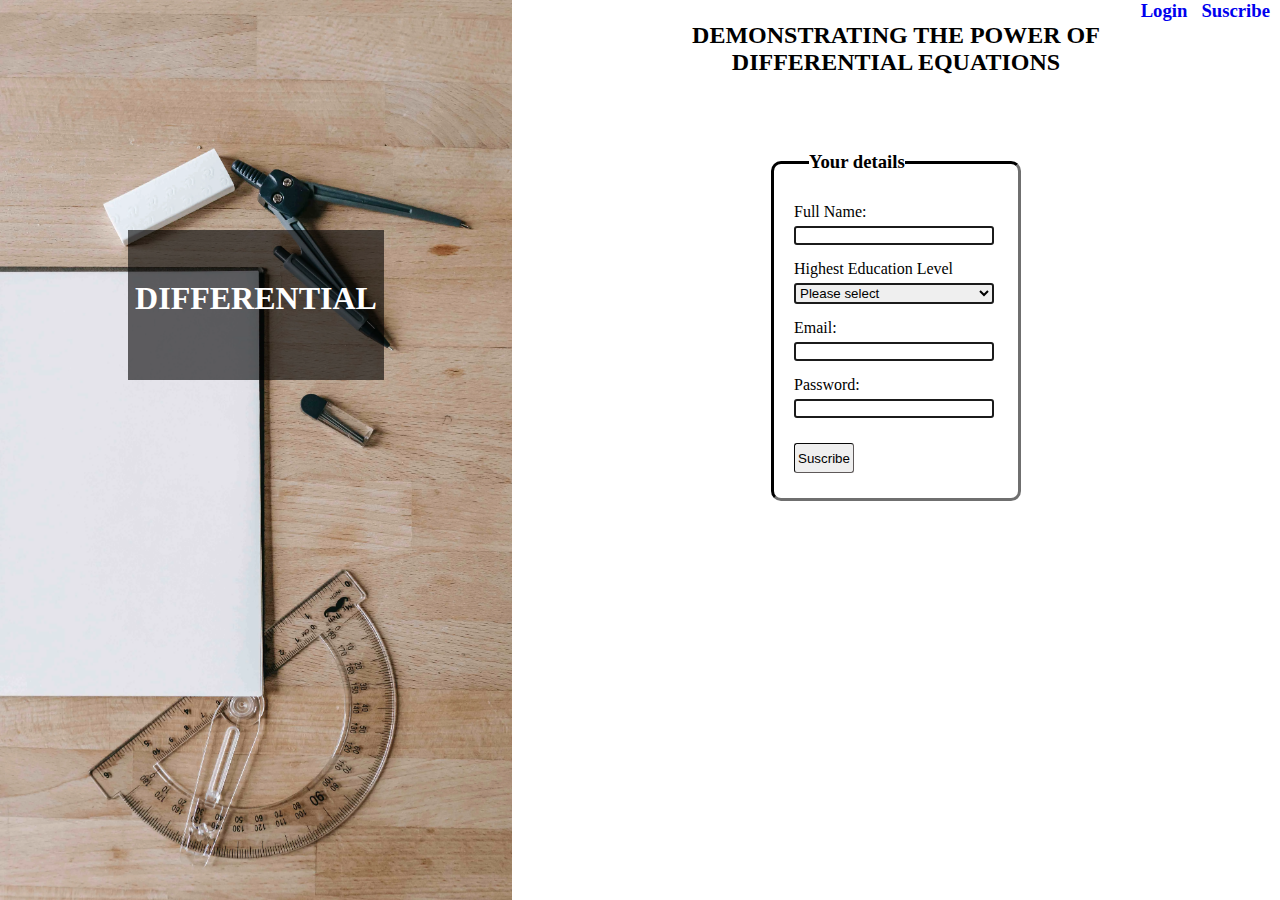
==== suscribe.html @ 6e1d5d22 "rename all js files" ====
<!DOCTYPE html>
<html lang="en-US">

<head>
    <meta charset="UTF-8">
    <meta http-equiv="X-UA-Compatible" content="IE=edge">
    <meta name="viewport" content="width=device-width, initial-scale=1.0">
    <title>Differential</title>
    <link rel="stylesheet" href="assets/css/style.css">
    <meta name="author" content="Efren A Andablo Reyes">
    <meta name="description" content="Understanding differential equation">
    <meta name="keywords" content="math,differential equations,mechanics">
</head>

<body>
    <div id="outer-login-page">
        <div id="login-img" role="img" aria-label="drawing block and instruments">
            <div>
                <h1>DIFFERENTIAL</h1>
            </div>
        </div>
        <div id="login-holder">
            <header>
                <ul>
                    <li><a href="index.html">
                            <h3>Login</h3>
                        </a></li>
                    <li><a href="suscribe.html">
                            <h3>Suscribe</h3>
                        </a></li>
                </ul>
                <div>
                    <h2>Demonstrating the Power of</h2>
                    <h2>Differential Equations</h2>
                </div>
            </header>
            <form id="suscribe-form" action="userpage.html">
                <fieldset id="suscribe-field">
                    <legend>
                        <h3>Your details</h3>
                    </legend>
                    <label for="fname">Full Name: </label>
                    <br>
                    <input type="text" id="fname" name="fname" class="login-input">
                    <br>
                    <label for="education">Highest Education Level</label>
                    <br>
                    <select id="education" name="education" class="login-input" required>
                        <option value="">Please select</option>
                        <option value="level5">Level 5</option>
                        <option value="level6">Level 6</option>
                        <option value="level7">Level 7</option>
                        <option value="level8">Level 8</option>
                    </select>
                    <br>
                    <label for="email">Email: </label>
                    <br>
                    <input type="email" id="user-email" name="user-email" class="login-input">
                    <br>
                    <label for="user-pass">Password: </label>
                    <br>
                    <input type="password" id="user-pass" name="user-password" class="login-input">
                    <br>
                    <button id="suscribe-button" type="submit">Suscribe</button>
                </fieldset>
            </form>
        </div>
    </div>
    <script src="assets/js/script-s.js"></script>
</body>

</html>
---- assets/css/style.css ----
/* clear all padding, border, margin from all boxes */
*{
    border:none;
    padding: 0;
    margin:0;
    box-sizing: border-box;
}

/* Login page right left image holder*/

#outer-login-page{
    display:grid;
    grid-template-columns: 40% 60%;
    justify-content: space-around;
    width:100%;
    height: 100vh;
}

#login-img {
    height:100%;
    width: 100%;
    background:url('../images/login_image.webp') center center/ cover no-repeat;
}

#login-img div{
    padding-top:50px;
    margin:230px auto 0 auto;
    width:50%;
    height:150px;
    background-color: rgba(0,0,0,0.6);
    color:#fff;
    text-transform: uppercase;
    text-align: center;
}

/* Login page right login details holder */
#login-holder {
    width: 100%;
}

#login-holder ul{
    list-style-type: none;
    text-align: end;
}

#login-holder li {
 display:inline-block;
 margin-right:10px;
}

a {
    text-decoration: none;
}

#login-holder div{
    text-align: center;
    width:100%;
    text-transform: uppercase;
}

#login-field{
    margin:100px auto 0 auto;
    text-align: left;
    width:250px;
    height:240px;
    border:3px inset #1b1b1b;
    border-radius: 10px;
    padding-top: 30px;
    padding-left:20px;
}

#login-field legend{
    margin-left:15px;
}

.login-input {
    border:#1b1b1b solid 2px;
    border-radius: 3px;
    margin-top:5px;
    margin-bottom: 15px;
    width:200px;
}

.login-input:hover{
    border-color: red;
}

.login-input:focus {
    background-color: #fa7d92;
}

#login-button{
    height:30px;
    width:60px;
    border:#5e5959 1px inset;
    border-radius: 3px;
    margin-top:10px;
}

#login-button:hover{
    background-color: #fa7d92;
}

#suscribe-link-div{
    width:100%;
    text-align:center;
    margin: 50px auto 0 auto;
}

/* Suscribe page */

#suscribe-field {
    margin: 75px auto 0 auto;
    text-align: left;
    width: 250px;
    height: 350px;
    border: 3px inset #1b1b1b;
    border-radius: 10px;
    padding-top: 30px;
    padding-left: 20px;
}

#suscribe-field legend {
    margin-left: 15px;
}

#suscribe-button {
    height: 30px;
    width: 60px;
    border: #5e5959 1px inset;
    border-radius: 3px;
    margin-top: 10px;
}

#suscribe-button:hover {
    background-color: #fa7d92;
}
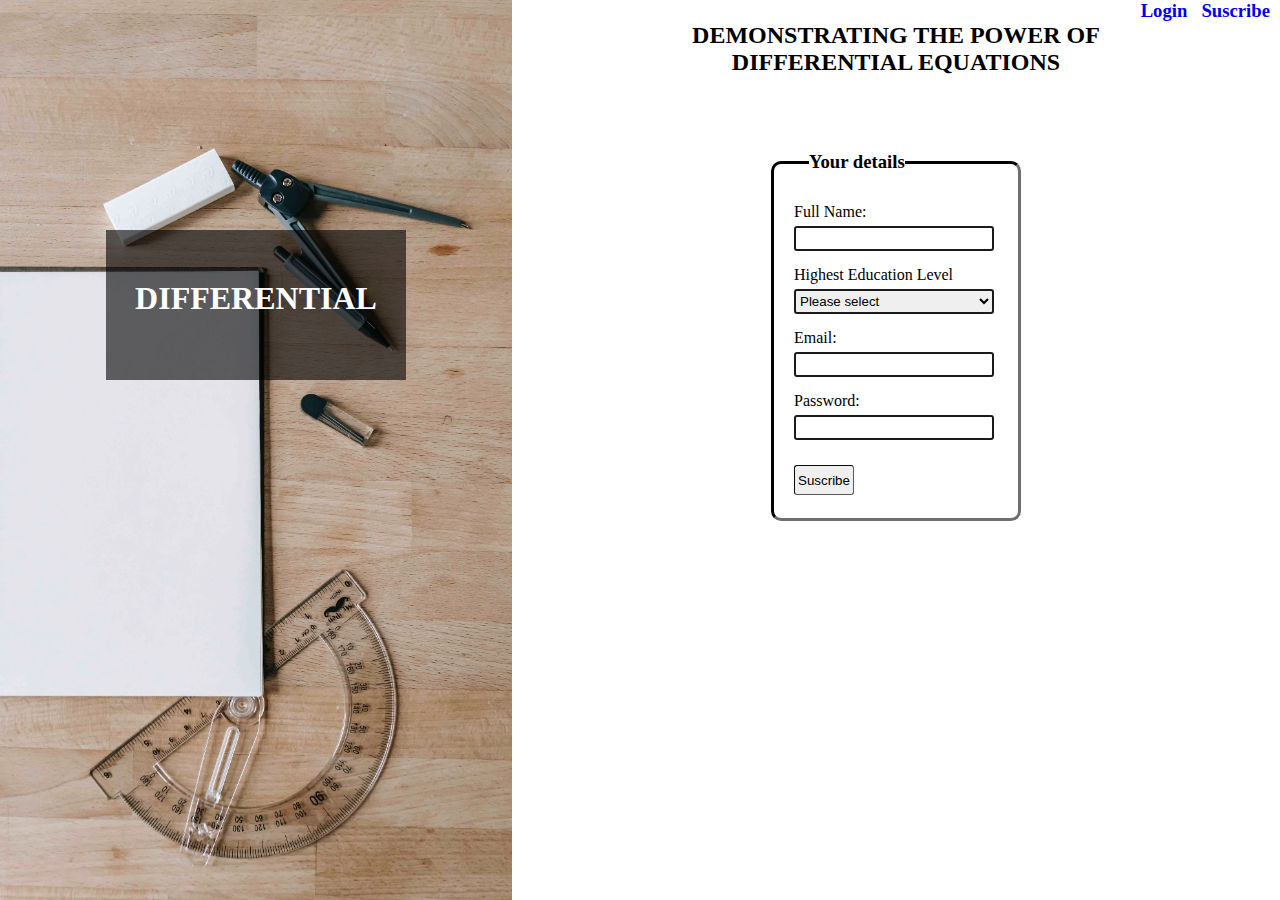
==== commit a6c722a4: "add holder to play area using svg path" ====
--- a/suscribe.html
+++ b/suscribe.html
@@ -47,10 +47,10 @@
                     <br>
                     <select id="education" name="education" class="login-input" required>
                         <option value="">Please select</option>
-                        <option value="level5">Level 5</option>
-                        <option value="level6">Level 6</option>
-                        <option value="level7">Level 7</option>
-                        <option value="level8">Level 8</option>
+                        <option value="Level 5">Level 5</option>
+                        <option value="Level 6">Level 6</option>
+                        <option value="Level 7">Level 7</option>
+                        <option value="Level 8">Level 8</option>
                     </select>
                     <br>
                     <label for="email">Email: </label>
--- a/assets/css/style.css
+++ b/assets/css/style.css
@@ -25,7 +25,7 @@
 #login-img div{
     padding-top:50px;
     margin:230px auto 0 auto;
-    width:50%;
+    width:300px;
     height:150px;
     background-color: rgba(0,0,0,0.6);
     color:#fff;
@@ -62,7 +62,7 @@
     margin:100px auto 0 auto;
     text-align: left;
     width:250px;
-    height:240px;
+    height:250px;
     border:3px inset #1b1b1b;
     border-radius: 10px;
     padding-top: 30px;
@@ -79,6 +79,7 @@
     margin-top:5px;
     margin-bottom: 15px;
     width:200px;
+    height:25px;
 }
 
 .login-input:hover{
@@ -113,7 +114,7 @@
     margin: 75px auto 0 auto;
     text-align: left;
     width: 250px;
-    height: 350px;
+    height: 370px;
     border: 3px inset #1b1b1b;
     border-radius: 10px;
     padding-top: 30px;
@@ -134,4 +135,99 @@
 
 #suscribe-button:hover {
     background-color: #fa7d92;
+}
+
+/* User page*/
+#header-div{
+    display:grid;
+    grid-template-columns: 70% 30%;
+    width:100%;
+    height: 80px;
+    position:relative;
+}
+#user-button{
+    width:30px;
+    height:30px;
+    position:absolute;
+    top:10px;
+    right:10px;
+    background:url('../images/burger_open.png') center center / cover no-repeat;
+}
+#user-info-div{
+    width:200px;
+    height:200px;
+    position:absolute;
+    display:none;
+    top:40px;
+    right:0;
+    background-color: #1b1b1b;
+    color:#fff;
+    z-index: 2;
+}
+#user-info-div a{
+    color:#fff;
+}
+
+#user-info-div > h3{
+    margin:20px 0 20px 20px;
+}
+#hero-image{
+    height:100px;
+    width:100%;
+    background: url('../images/hero_image.webp') center center / cover no-repeat;
+}
+#instructions{
+    width:100%;
+    height:400px;
+    text-align: center;
+}
+
+#instructions>h2{
+    margin:20px auto 20px auto;
+}
+
+#instructions > div{
+    width:95%;
+    height:300px;
+    display:flex;
+    flex-wrap:wrap;
+    flex-direction: row;
+    justify-content: space-around;
+    margin:0 auto 0 auto;
+}
+.instruction-child{
+    flex: 0 0 250px;
+    height:250px;
+    margin: 20px;
+    border: #1b1b1b inset 3px;
+    border-radius: 10px;
+}
+#game-area{
+    text-align: center;
+    width: 100%;
+    height: 470px;
+}
+#game-area>div{
+    width: 95%;
+    height: 450px;
+    display: flex;
+    flex-wrap: wrap;
+    flex-direction: row;
+    justify-content: space-around;
+    margin: 0 auto 0 auto;
+}
+#game-area-left{
+    height:400px;
+    flex:0 0 300px;
+    border: #1b1b1b inset 3px;
+    border-radius: 10px;
+    margin: 20px;
+}
+#game-area-right{
+    height: 400px;
+    flex: 0 1 700px;
+    border: #1b1b1b inset 2px;
+    border-radius: 10px;
+    margin:20px;
+    min-width: 300px;
 }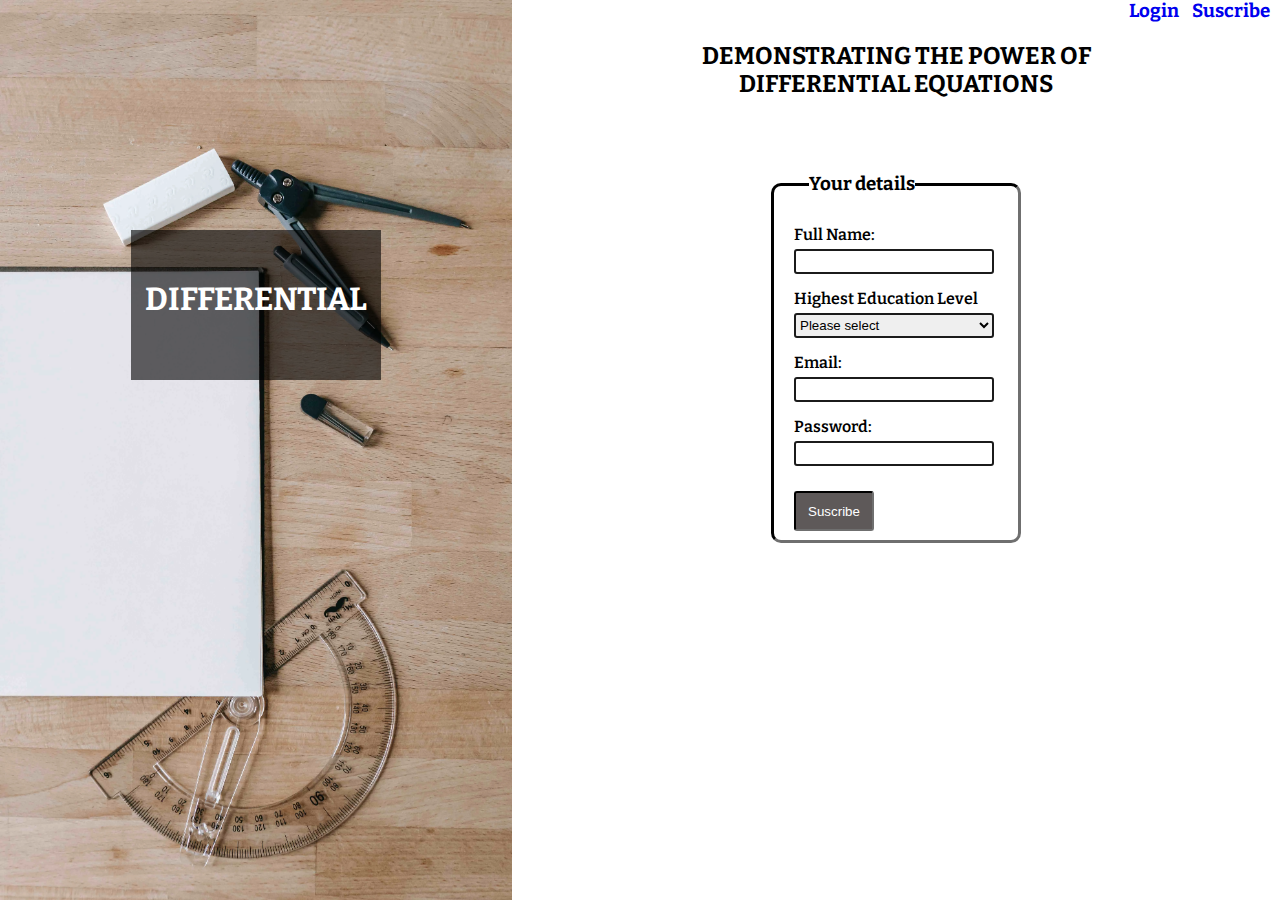
==== commit ec9cafb3: "fix text of case 7 in createDiffEquation function" ====
--- a/suscribe.html
+++ b/suscribe.html
@@ -41,7 +41,7 @@
                     </legend>
                     <label for="fname">Full Name: </label>
                     <br>
-                    <input type="text" id="fname" name="fname" class="login-input">
+                    <input type="text" id="fname" name="fname" class="login-input" required>
                     <br>
                     <label for="education">Highest Education Level</label>
                     <br>
@@ -55,11 +55,11 @@
                     <br>
                     <label for="email">Email: </label>
                     <br>
-                    <input type="email" id="user-email" name="user-email" class="login-input">
+                    <input type="email" id="user-email" name="user-email" class="login-input" required>
                     <br>
                     <label for="user-pass">Password: </label>
                     <br>
-                    <input type="password" id="user-pass" name="user-password" class="login-input">
+                    <input type="password" id="user-pass" name="user-password" class="login-input" required>
                     <br>
                     <button id="suscribe-button" type="submit">Suscribe</button>
                 </fieldset>
--- a/assets/css/style.css
+++ b/assets/css/style.css
@@ -1,34 +1,43 @@
+@import url('https://fonts.googleapis.com/css2?family=Bitter:wght@300&display=swap');
+
 /* clear all padding, border, margin from all boxes */
-*{
-    border:none;
+* {
+    border: none;
     padding: 0;
-    margin:0;
+    margin: 0;
     box-sizing: border-box;
 }
 
+/*Body Font family*/
+
+body {
+    font-family: Bitter, Georgia, sans-serif;
+    font-weight: 600;
+}
+
 /* Login page right left image holder*/
 
-#outer-login-page{
-    display:grid;
+#outer-login-page {
+    display: grid;
     grid-template-columns: 40% 60%;
     justify-content: space-around;
-    width:100%;
+    width: 100%;
     height: 100vh;
 }
 
 #login-img {
-    height:100%;
-    width: 100%;
-    background:url('../images/login_image.webp') center center/ cover no-repeat;
-}
-
-#login-img div{
-    padding-top:50px;
-    margin:230px auto 0 auto;
-    width:300px;
-    height:150px;
-    background-color: rgba(0,0,0,0.6);
-    color:#fff;
+    height: 100%;
+    width: 100%;
+    background: url('../images/login_image.webp') center center/ cover no-repeat;
+}
+
+#login-img div {
+    padding-top: 50px;
+    margin: 230px auto 0 auto;
+    width: 250px;
+    height: 150px;
+    background-color: rgba(0, 0, 0, 0.6);
+    color: #fff;
     text-transform: uppercase;
     text-align: center;
 }
@@ -38,77 +47,79 @@
     width: 100%;
 }
 
-#login-holder ul{
+#login-holder ul {
     list-style-type: none;
     text-align: end;
 }
 
 #login-holder li {
- display:inline-block;
- margin-right:10px;
+    display: inline-block;
+    margin-right: 10px;
 }
 
 a {
     text-decoration: none;
 }
 
-#login-holder div{
-    text-align: center;
-    width:100%;
+#login-holder div {
+    text-align: center;
+    width: 100%;
     text-transform: uppercase;
-}
-
-#login-field{
-    margin:100px auto 0 auto;
+    margin-top: 20px;
+}
+
+#login-field {
+    margin: 100px auto 0 auto;
     text-align: left;
-    width:250px;
-    height:250px;
-    border:3px inset #1b1b1b;
+    width: 250px;
+    height: 250px;
+    border: 3px inset #1b1b1b;
     border-radius: 10px;
     padding-top: 30px;
-    padding-left:20px;
-}
-
-#login-field legend{
-    margin-left:15px;
+    padding-left: 20px;
+}
+
+#login-field legend {
+    margin-left: 15px;
 }
 
 .login-input {
-    border:#1b1b1b solid 2px;
+    border: #1b1b1b solid 2px;
     border-radius: 3px;
-    margin-top:5px;
+    margin-top: 5px;
     margin-bottom: 15px;
-    width:200px;
-    height:25px;
-}
-
-.login-input:hover{
-    border-color: red;
+    width: 200px;
+    height: 25px;
+}
+
+.login-input:hover {
+    border-color: #a75910;
 }
 
 .login-input:focus {
     background-color: #fa7d92;
 }
 
-#login-button{
-    height:30px;
-    width:60px;
-    border:#5e5959 1px inset;
+#login-button {
+    height: 40px;
+    width: 80px;
+    border: #1b1b1b 2px inset;
     border-radius: 3px;
-    margin-top:10px;
-}
-
-#login-button:hover{
-    background-color: #fa7d92;
-}
-
-#suscribe-link-div{
-    width:100%;
-    text-align:center;
+    margin-top: 10px;
+    background-color: #5e5959;
+    color: #fff;
+}
+
+#login-button:hover {
+    background-color: #a75910;
+}
+
+/* Suscribe page */
+#suscribe-link-div {
+    width: 100%;
+    text-align: center;
     margin: 50px auto 0 auto;
 }
-
-/* Suscribe page */
 
 #suscribe-field {
     margin: 75px auto 0 auto;
@@ -126,88 +137,139 @@
 }
 
 #suscribe-button {
-    height: 30px;
-    width: 60px;
-    border: #5e5959 1px inset;
+    height: 40px;
+    width: 80px;
+    border: #1b1b1b 2px inset;
     border-radius: 3px;
     margin-top: 10px;
+    background-color: #5e5959;
+    color: #fff;
 }
 
 #suscribe-button:hover {
-    background-color: #fa7d92;
+    background-color: #a75910;
 }
 
 /* User page*/
-#header-div{
-    display:grid;
+#header-div {
+    display: grid;
     grid-template-columns: 70% 30%;
-    width:100%;
+    width: 100%;
     height: 80px;
-    position:relative;
-}
-#user-button{
-    width:30px;
-    height:30px;
-    position:absolute;
-    top:10px;
-    right:10px;
-    background:url('../images/burger_open.png') center center / cover no-repeat;
-}
-#user-info-div{
-    width:200px;
-    height:200px;
-    position:absolute;
-    display:none;
-    top:40px;
-    right:0;
-    background-color: #1b1b1b;
-    color:#fff;
+    position: relative;
+}
+
+#header-div h1 {
+    margin: 10px 0 0 10px;
+}
+
+#user-button {
+    width: 30px;
+    height: 30px;
+    position: absolute;
+    top: 10px;
+    right: 10px;
+    background: url('../images/burger_open.png') center center / cover no-repeat;
+    z-index: 3;
+}
+
+#user-info-div {
+    width: 100%;
+    height: 200px;
+    position: absolute;
+    display: none;
+    top: 0;
+    right: 0;
+    background-color: #fff;
+    color: #1b1b1b;
     z-index: 2;
 }
-#user-info-div a{
-    color:#fff;
-}
-
-#user-info-div > h3{
-    margin:20px 0 20px 20px;
-}
-#hero-image{
-    height:100px;
-    width:100%;
-    background: url('../images/hero_image.webp') center center / cover no-repeat;
-}
-#instructions{
-    width:100%;
-    height:400px;
-    text-align: center;
-}
-
-#instructions>h2{
-    margin:20px auto 20px auto;
-}
-
-#instructions > div{
-    width:95%;
-    height:300px;
-    display:flex;
-    flex-wrap:wrap;
+
+#user-info-div a {
+    color: #1b1b1b;
+}
+
+#user-info-div>h3 {
+    margin: 20px 0 20px 20px;
+}
+
+#instructions {
+    width: 100%;
+    height: 400px;
+    text-align: center;
+    color: #fff;
+}
+
+#instructions>h2 {
+    color: #1b1b1b;
+    margin: 30px auto 20px auto;
+}
+
+#instructions>div {
+    width: 95%;
+    height: 300px;
+    display: flex;
+    flex-wrap: wrap;
     flex-direction: row;
     justify-content: space-around;
-    margin:0 auto 0 auto;
-}
-.instruction-child{
-    flex: 0 0 250px;
-    height:250px;
+    margin: 0 auto 0 auto;
+}
+
+.instruction-child-black {
+    flex: 0 0 300px;
+    height: 250px;
     margin: 20px;
+    background-color: #a75910;
     border: #1b1b1b inset 3px;
     border-radius: 10px;
-}
-#game-area{
+    text-align: center;
+    padding-left: 30px;
+    padding-right: 25px;
+}
+
+.instruction-child-black>h3 {
+    margin: 15px auto 15px auto;
+}
+
+.instruction-child-black>ul,
+ol {
+    text-align: justify;
+}
+
+.instruction-child-black li {
+    margin-bottom: 10px;
+}
+
+.instruction-child-blue {
+    flex: 0 0 300px;
+    height: 250px;
+    margin: 20px;
+    background-color: #5e5959;
+    border: #1b1b1b inset 3px;
+    border-radius: 10px;
+    padding-left: 25px;
+    padding-right: 25px;
+}
+
+.instruction-child-blue>h3 {
+    margin: 15px auto 15px auto;
+}
+
+.instruction-child-blue>p {
+    text-align: justify;
+}
+
+.mobile-instruction {
+    display: none;
+}
+
+#game-area {
     text-align: center;
     width: 100%;
     height: 470px;
 }
-#game-area>div{
+
+#game-area>div {
     width: 95%;
     height: 450px;
     display: flex;
@@ -216,18 +278,179 @@
     justify-content: space-around;
     margin: 0 auto 0 auto;
 }
-#game-area-left{
-    height:400px;
-    flex:0 0 300px;
+
+#game-area-left {
+    height: 370px;
+    flex: 0 0 300px;
     border: #1b1b1b inset 3px;
     border-radius: 10px;
     margin: 20px;
-}
-#game-area-right{
-    height: 400px;
-    flex: 0 1 700px;
-    border: #1b1b1b inset 2px;
-    border-radius: 10px;
-    margin:20px;
-    min-width: 300px;
+    position: relative;
+}
+
+#game-buttons-area {
+    height: 50px;
+    width: 100%;
+}
+
+.game-buttons {
+    width: 85px;
+    height: 35px;
+    margin: 5px 3px 0 3px;
+    color: #fff;
+    background-color: #5e5959;
+    border: #1b1b1b 2px outset;
+    border-radius: 5px;
+}
+
+.round-button {
+    height: 20px;
+    width: 20px;
+    border-radius: 50%;
+    background-color: #5e5959;
+    display: none;
+}
+
+#socket-1 {
+    position: absolute;
+    top: 115px;
+    left: 100px;
+}
+
+#socket-2 {
+    position: absolute;
+    top: 115px;
+    left: 177px;
+}
+
+#socket-3 {
+    position: absolute;
+    top: 215px;
+    left: 100px;
+}
+
+#socket-4 {
+    position: absolute;
+    top: 215px;
+    left: 177px;
+}
+
+#game-area-center {
+    height: 370px;
+    flex: 0 1 400px;
+    border: #1b1b1b inset 3px;
+    border-radius: 10px;
+    margin: 20px;
+}
+
+#game-area-center>h3,
+h4 {
+    margin-top: 10px;
+}
+
+#game-area-right {
+    height: 370px;
+    flex: 0 1 400px;
+    border: #1b1b1b inset 3px;
+    border-radius: 10px;
+    margin: 20px;
+    padding-top: 20px;
+}
+
+.spring-div {
+    position: absolute;
+    width: 35px;
+    height: 50px;
+    top: 0;
+    left: 0;
+    border-radius: 5px;
+    background: url('../images/spring_icon.png') center center / cover no-repeat;
+    padding: 10px;
+    font-size: 150%;
+}
+
+.dissipator-div {
+    position: absolute;
+    width: 35px;
+    height: 50px;
+    top: 0;
+    right: 0;
+    border-radius: 5px;
+    background: url('../images/dissipator_icon.png') center center / cover no-repeat;
+    color: #fff;
+    padding: 10px;
+    font-size: 150%;
+}
+
+/* Remove from diplay all data holders for javascript functions*/
+#holder1,
+#holder2,
+#holder3,
+#holder4,
+#holder5 {
+    display: none;
+}
+
+/* Game area table */
+table {
+    margin: 10px auto 0 auto;
+}
+
+td,
+th {
+    width: 120px;
+    height: 70px;
+    border: #1b1b1b 2px solid;
+    font-size: 120%;
+}
+
+
+/* Adding responsiveness for tablets and mobiles */
+@media screen and (max-width:915px) {
+    #outer-login-page {
+        grid-template-columns: 100%;
+        grid-template-rows: 150px 800px;
+        width: 100%;
+        height: 1000px;
+    }
+
+    #login-img div {
+        margin: 40px auto 0 auto;
+        height: 60px;
+        padding: 10px;
+    }
+
+    #header-div {
+        height: 120px;
+    }
+
+    #instructions {
+        height: 800px;
+    }
+
+    #instructions>div {
+        height: 750px;
+    }
+
+    .mobile-instruction {
+        display: inline;
+    }
+
+    .desktop-instruction {
+        display: none;
+    }
+
+    .round-button {
+        display: inline-block;
+    }
+}
+
+@media screen and (max-width:715px) {
+    #instructions {
+        height: 1000px;
+    }
+
+    #instructions>div {
+        height: 950px;
+    }
 }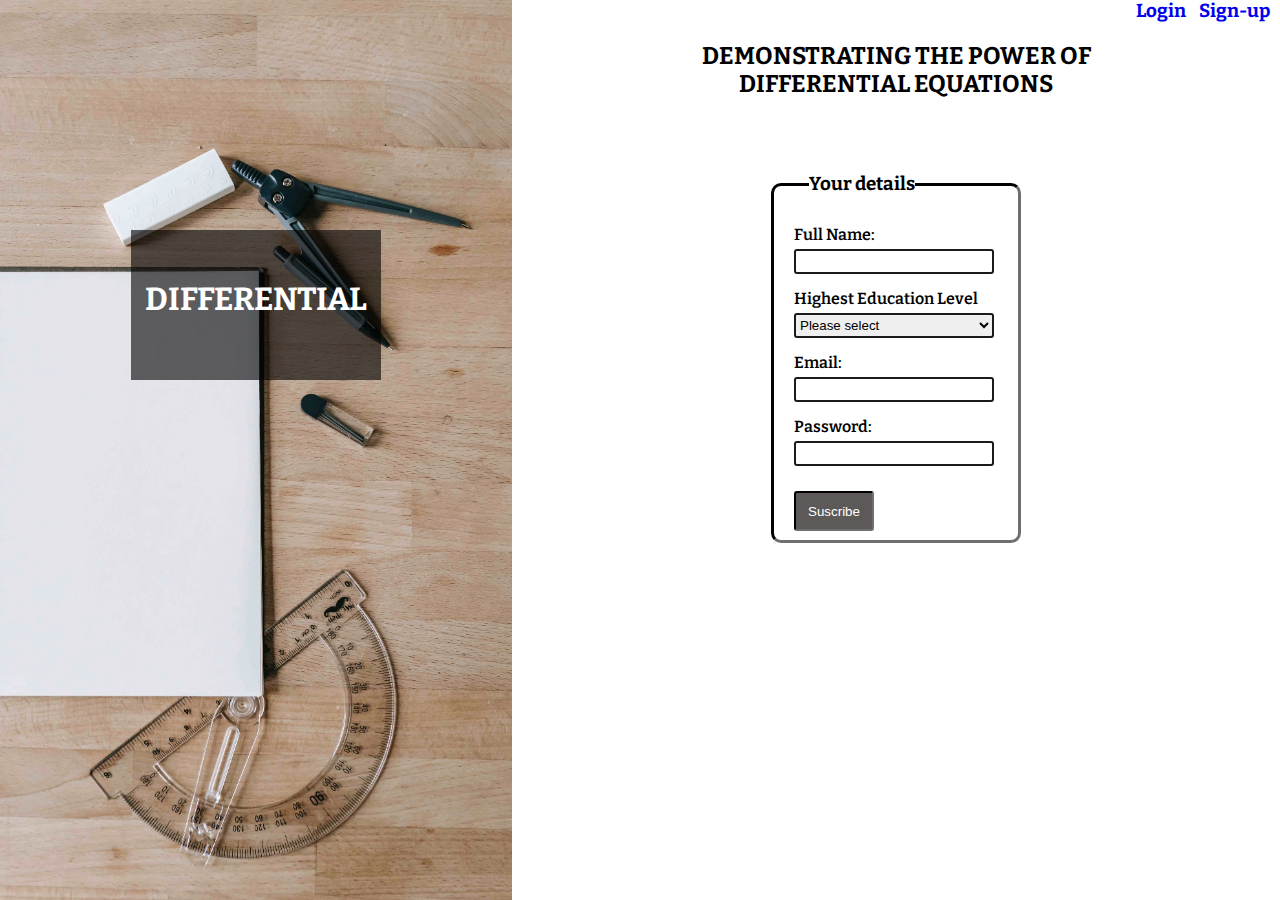
==== commit c85279cf: "change suscribe text to sign-up in index and suscribe pages" ====
--- a/suscribe.html
+++ b/suscribe.html
@@ -14,19 +14,22 @@
 
 <body>
     <div id="outer-login-page">
+<!-- Holder of image at the left of suscribe page -->
         <div id="login-img" role="img" aria-label="drawing block and instruments">
             <div>
                 <h1>DIFFERENTIAL</h1>
             </div>
         </div>
+<!-- holds header and suscribe form to the right of the screen -->
         <div id="login-holder">
+<!-- Header holds links to suscribe and login pages -->
             <header>
                 <ul>
                     <li><a href="index.html">
                             <h3>Login</h3>
                         </a></li>
                     <li><a href="suscribe.html">
-                            <h3>Suscribe</h3>
+                            <h3>Sign-up</h3>
                         </a></li>
                 </ul>
                 <div>
@@ -34,6 +37,7 @@
                     <h2>Differential Equations</h2>
                 </div>
             </header>
+<!-- Login form containing four fields along with login button-->
             <form id="suscribe-form" action="userpage.html">
                 <fieldset id="suscribe-field">
                     <legend>
@@ -53,7 +57,7 @@
                         <option value="Level 8">Level 8</option>
                     </select>
                     <br>
-                    <label for="email">Email: </label>
+                    <label for="user-email">Email: </label>
                     <br>
                     <input type="email" id="user-email" name="user-email" class="login-input" required>
                     <br>
--- a/assets/css/style.css
+++ b/assets/css/style.css
@@ -406,7 +406,7 @@
 
 
 /* Adding responsiveness for tablets and mobiles */
-@media screen and (max-width:915px) {
+@media screen and (max-width:1073px) {
     #outer-login-page {
         grid-template-columns: 100%;
         grid-template-rows: 150px 800px;
@@ -444,7 +444,7 @@
         display: inline-block;
     }
 }
-
+/* Adding responsiveness for mobiles */
 @media screen and (max-width:715px) {
     #instructions {
         height: 1000px;
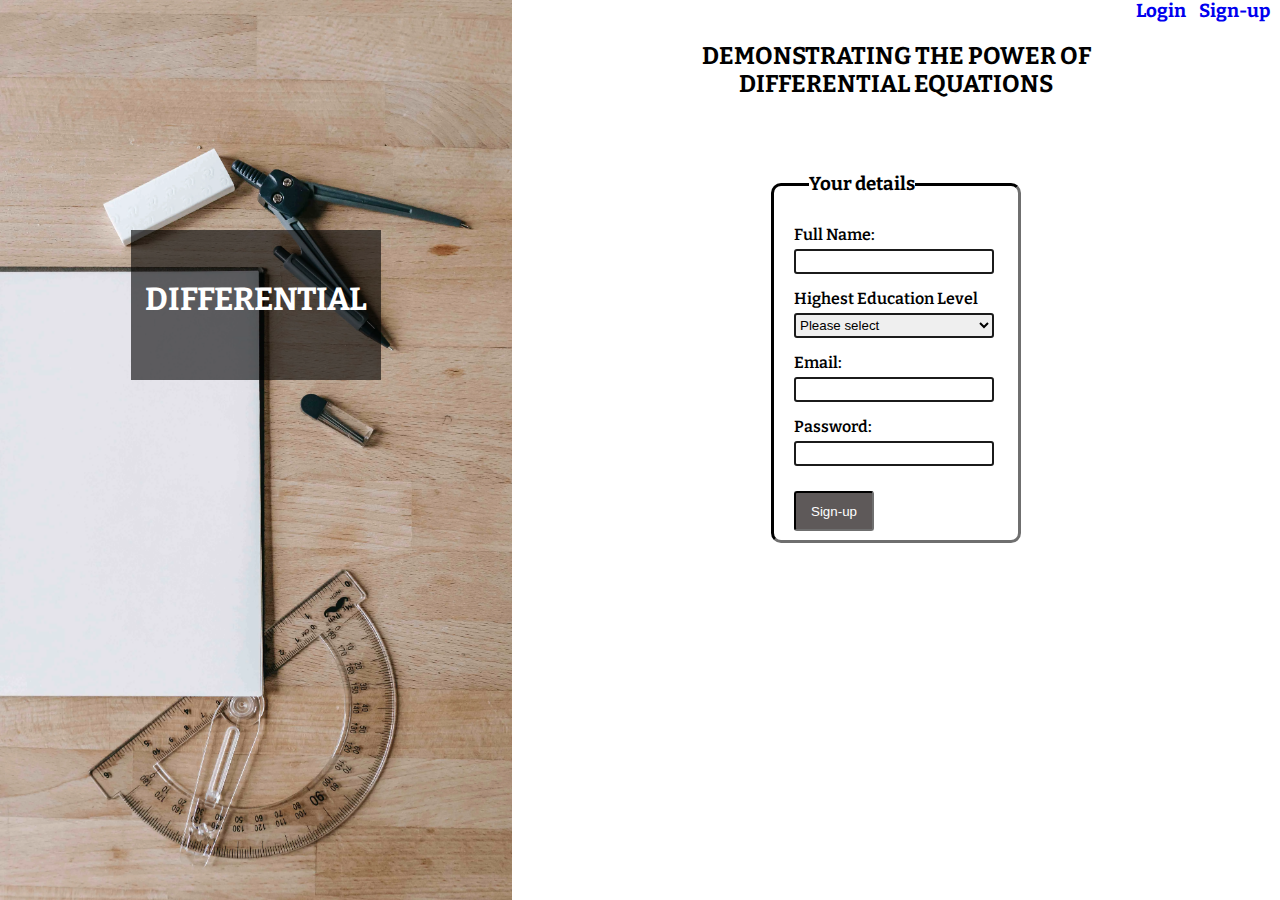
==== commit b3b7331d: "add first time user expectations" ====
--- a/suscribe.html
+++ b/suscribe.html
@@ -51,10 +51,10 @@
                     <br>
                     <select id="education" name="education" class="login-input" required>
                         <option value="">Please select</option>
-                        <option value="Level 5">Level 5</option>
-                        <option value="Level 6">Level 6</option>
-                        <option value="Level 7">Level 7</option>
-                        <option value="Level 8">Level 8</option>
+                        <option value="High School">High School</option>
+                        <option value="BSc">BSc</option>
+                        <option value="MSc">MSc</option>
+                        <option value="PhD">PhD</option>
                     </select>
                     <br>
                     <label for="user-email">Email: </label>
@@ -65,7 +65,7 @@
                     <br>
                     <input type="password" id="user-pass" name="user-password" class="login-input" required>
                     <br>
-                    <button id="suscribe-button" type="submit">Suscribe</button>
+                    <button id="suscribe-button" type="submit">Sign-up</button>
                 </fieldset>
             </form>
         </div>
--- a/assets/css/style.css
+++ b/assets/css/style.css
@@ -198,11 +198,12 @@
     height: 400px;
     text-align: center;
     color: #fff;
+    background-color: #1b1b1b;
+    padding-top: 10px;
 }
 
 #instructions>h2 {
-    color: #1b1b1b;
-    margin: 30px auto 20px auto;
+    margin: 0 auto 20px auto;
 }
 
 #instructions>div {
@@ -269,6 +270,10 @@
     height: 470px;
 }
 
+#game-area>h2 {
+    margin: 20px auto 20px auto;
+}
+
 #game-area>div {
     width: 95%;
     height: 450px;
@@ -421,7 +426,7 @@
     }
 
     #header-div {
-        height: 120px;
+        height: 140px;
     }
 
     #instructions {
